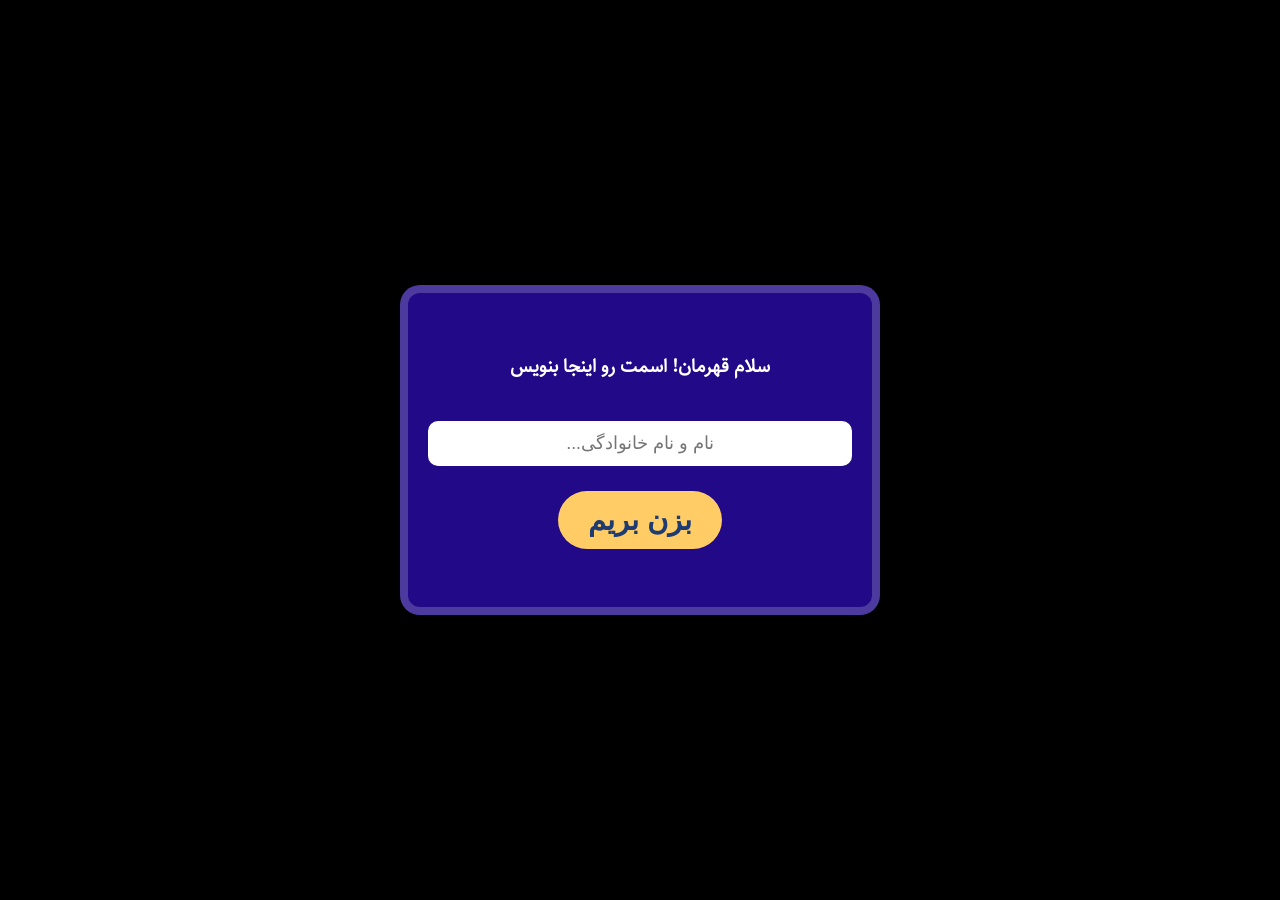
==== index.html @ 7a96925c "Add initial project files" ====
<!DOCTYPE html>
<html lang="fa">
<head>
<meta charset="utf-8" />
<meta name="viewport" content="width=device-width, initial-scale=1" />
<title>فیلم تعاملی POV — بدون loader</title>
<link rel="preconnect" href="https://fonts.gstatic.com" crossorigin>
<link href="https://fonts.googleapis.com/css2?family=Poppins:wght@400;600&display=swap" rel="stylesheet">
<link rel="stylesheet" href="style.css">
</head>
<body>
<!-- ================= End Screen ================= -->
<div id="end-screen" class="hidden">
  <h1>پایان داستان</h1>
  <div id="finalScore">امتیاز شما: 0</div>
  <button id="restart-btn">شروع دوباره</button>
</div>



<!-- ۱. صفحه ثبت‌نام (اولین چیزی که دیده می‌شود) -->
<div id="registration-screen" class="full-screen">
  <div class="content-box">
    <h1>سلام قهرمان! اسمت رو اینجا بنویس</h1>
    <p></p>
    <input type="text" id="studentNameInput" placeholder="...نام و نام خانوادگی" />
    <button id="confirmNameBtn">بزن بریم</button>
  </div>
</div>

<!-- ۲. صفحه پیش‌بارگذاری و چرخش گوشی -->
<div id="preload-screen" class="full-screen hidden">
  <div class="content-box">
    <div class="loading-spinner"></div>

    <h2 id="preload-msg">...در حال آماده‌سازی </h2>
    <div class="rotate-instruction">
     <img src="images/rotate-phone.png"
     alt="rotate phone"
     class="rotate-icon">

      <p>برای اینکه دنیای بازی بزرگ‌تر بشه <br> <b>گوشیت رو بچرخون </b></p>
    </div>
  </div>
</div>

<!-- صفحه استارت (بعد از پیش‌بارگذاری ظاهر می‌شود) -->
<div id="start-screen" class="hidden">
  <video id="startBg" playsinline webkit-playsinline muted loop></video>
  <div id="fadeOverlay"></div>
  <button id="start-btn">شروع</button>
</div>


<!-- ================= Player (main) ================= -->
<div id="player">
  <div id="video-container">
    <video id="videoPlayer1" playsinline webkit-playsinline></video>
    <video id="videoPlayer2" playsinline webkit-playsinline style="opacity:0;"></video>
    <video id="loopVideo" playsinline webkit-playsinline style="opacity:0;"></video>

    <div id="choices" class="hidden"></div>
    <div id="question" class="hidden"></div>
   <div id="timerDiv">
  <div id="timerBar"></div>
</div>


    <!-- محل نمایش وضعیت و امتیاز نهایی -->
    <div id="status" style="position:absolute; top:20px; left:20px; color:#fff; z-index:15;"></div>
    <div id="scoreDiv" style="position:absolute; top:20px; right:20px; color:#fff; z-index:15;"></div>
  </div>
</div>

<button id="inventoryBtn">جیب</button>

<!-- inventory modal -->
<div id="inventoryModal">
  <div style="display:flex; justify-content:center; align-items:center;">
    <div class="pocket-container">
      <img id="pocketImg" src="images/pocket.png" alt="pocket">
      <img id="itemInPocket" src="" alt="item">
    </div>
  </div>
</div>

<div id="overlayText"></div>

<script src="main.js" defer></script>
</body>
</html>
---- style.css ----
/* عمومی */
html, body {
  margin: 0;
  padding: 0;
  height: 100%;
  overflow: hidden;
  background: #000;
  font-family: 'Sahel','Poppins', sans-serif;
  -webkit-font-smoothing: antialiased;
  -moz-osx-font-smoothing: grayscale;
}

/* فونت فارسی (در صورت وجود فایل محلی) */
@font-face {
  font-family: 'RooyinFreeFaNum-Regular';
  src: url('fonts/RooyinFreeFaNum-Regular.ttf') format('truetype');
font-family: 'Sahel'; /* <<< یک نام دلخواه برای فونت خود انتخاب کنید */
  src: url('fonts/Sahel.ttf') format('truetype'); /* <<< آدرس و فرمت فایل فونت */
}

/* ========== Start screen ========== */
#start-screen {
  width: 100%;
  height: 100%;
  display: flex; /* نمایش از ابتدا */
  justify-content: center;
  align-items: center;
  background: #000;
  position: fixed;
  inset: 0; 
 z-index: 20;
  overflow: hidden;
  opacity: 1;
  transition: opacity 800ms ease;
}

#startBg {
  position: absolute;
  top: 50%;
  left: 50%;
  transform: translate(-50%, -50%);

  width: 100%;
  height: 100%;
  object-fit: contain;
  background-color: #000;

  transition: opacity 0.3s ease;
  z-index: 0;
  pointer-events: none;
}
#fadeOverlay {
  position: absolute;
  inset: 0;
  background: #000;
  opacity: 0;
  pointer-events: none;
  transition: opacity 600ms ease;
  z-index: 30;
}

#start-btn {
  border: none;
  outline: none;
  font-size: 32px;
  font-weight: bold;
  width: 180px;
  max-width: 90%;
  padding: 14px 10px;
  cursor: pointer;
  text-transform: uppercase;
  font-family: 'Sahel', monospace;
  position: absolute;
  top: 65%;
  left: 50%;
  transform: translateX(-50%);
  opacity: 0;
  pointer-events: none;
  transition: opacity 800ms cubic-bezier(.2,.9,.3,1), transform 300ms ease;
  background: linear-gradient(180deg, rgba( 55, 15, 225, 0.6) 0%, #483ad6 100%);
  color: #f2f0e9;
border-radius: 50px; /* کاملا گرد */
 border: 2px solid rgba(255, 255, 255, 0.3); 
  filter: contrast(115%);
  box-shadow: 0 0 6px rgba(0, 0, 0, 0.7), inset 0 0 4px rgba(255,255,255,0.1);
}

#start-btn.visible {
  opacity: 1;
  pointer-events: auto;
  transform: translate(-50%, 0);
}

#start-btn.selected {
  transform: translate(-50%) translateY(1px);
  filter: brightness(3.5);
  box-shadow: 0 0 8px rgba(255,255,255,0.15), inset 0 0 6px rgba(255,255,255,0.1);
}

/* ========== Player main ========== */
#player { position: relative; width:100%; height:100%; display:none; justify-content:center; align-items:center; z-index:10; }

#video-container { position: relative; width:100%; height:100%; display:flex; justify-content:center; align-items:center; overflow:hidden; }

#video-container video {
  position:absolute; top:50%; left:50%; transform:translate(-50%,-50%);
  width:100%; height:100%; 
  /* تغییر یافته برای جلوگیری از بریدگی و ایجاد کارد مشکی */
  object-fit: contain;
  background-color: #000;
  transition: opacity 0.3s ease; z-index:5;
}

#loopVideo { z-index:4; opacity:0; }

@media (min-width:1024px){
  #video-container video, #startBg { width:auto; height:100%; object-fit:contain; }
}

/* choices */
#choices {
  position: absolute;
  bottom: 40px;
  left: 50%;
  transform: translateX(-50%);
  display: flex;
  gap: 8px;
  z-index: 12;
  pointer-events: auto;
  width: 75%;
  max-width: 450px;
  justify-content: center;
}

.choice-btn {
    /* --- تنظیمات اصلی شما (حفظ شده) --- */
    color: rgba(255, 255, 255, 1);
    font-family: 'Sahel', monospace;
    font-size: 26px;
    font-weight: bold;
    padding: 14px 32px;
    transition: transform 0.2s ease, background-color 0.2s ease, border-color 0.2s ease;
    cursor: pointer;
    border-radius: 50px; /* کاملا گرد */

    /* --- تغییرات کلیدی برای نیمه شفاف شدن --- */
    
    /* ۱. پس زمینه نیمه شفاف */
    background: rgba(72, 52, 212, 0.2);  /* رنگ بنفش با ۲۰٪ شفافیت */

    /* ۲. حاشیه (Border) برای جلوه بیشتر */
    border: 2px solid rgba(255, 255, 255, 0.3); /* حاشیه سفید با ۳۰٪ شفافیت */

    /* ۳. (اختیاری) افکت بلور شیشه ای برای مرورگرهای مدرن */
    backdrop-filter: blur(8px);
    -webkit-backdrop-filter: blur(8px); /* برای سازگاری با سافاری */
}

/* ========== استایل های بازخورد پاسخ (جدید) ========== */

/* استایل برای دکمه ای که انتخاب شده و صحیح است */
.choice-btn.correct {
    background: rgba(46, 204, 113, 0.5); /* سبز نیمه شفاف */
    border-color: rgba(46, 204, 113, 1.0);
    transform: scale(1.05); /* کمی بزرگتر می شود */
    box-shadow: 0 0 20px rgba(46, 204, 113, 0.7); /* درخشش سبز */
}

/* استایل برای دکمه ای که انتخاب شده و غلط است */
.choice-btn.incorrect {
    background: rgba(231, 76, 60, 0.5); /* قرمز نیمه شفاف */
    border-color: rgba(231, 76, 60, 1.0);
    animation: shake 0.5s ease-in-out; /* انیمیشن لرزیدن */
}

/* استایل برای دکمه های دیگر (که انتخاب نشده اند) */
.choice-btn.disabled {
    opacity: 0.5;
    pointer-events: none; /* غیرقابل کلیک می شوند */
    filter: grayscale(80%);
}

/* انیمیشن لرزیدن برای پاسخ غلط */
@keyframes shake {
  0%, 100% { transform: translateX(0); }
  10%, 30%, 50%, 70%, 90% { transform: translateX(-5px); }
  20%, 40%, 60%, 80% { transform: translateX(5px); }
}


.hidden { display: none !important; }

/* ========== استایل برای گزینه های تصویری (جدید) ========== */

.choice-btn.image-choice {
    width: 160px;       /* <<< عرض بزرگتر */
    height: 160px;      /* <<< ارتفاع بزرگتر */
    padding: 10px;      /* پدینگ داخلی کمتر */
    border-radius: 20px; /* گردی گوشه ها */
    overflow: hidden;   /* اگر تصویر بزرگتر بود، بیرون نزند */
}

.choice-btn.image-choice img {
    width: 100%;
    height: 100%;
    object-fit: contain; /* تصویر به صورت کامل و بدون تغییر شکل نمایش داده می شود */
    pointer-events: none; /* برای اینکه خود تصویر، کلیک را ندزدد */
}

/* بزرگتر کردن کانتینر اصلی دکمه ها در صورت نیاز */
#choices {
    max-width: 600px; /* اجازه می دهیم کمی عریض تر شود */
}

/* overlay text */
#overlayText {
  position: absolute;
  top: 1vh;        /* مهم */
  left: 50%;
  transform: translateX(-50%);
  color: white;
  font-size: 20px;
  font-weight: 800;
  padding: 8px 16px;
  border-radius: 8px;
  opacity: 0;
  transition: opacity 0.2s;
  max-width: 80%;
  text-align: center;
  z-index: 12;
 /* --- تغییر کلیدی: اضافه کردن حاشیه به متن --- */
  -webkit-text-stroke: 1px black; /* برای مرورگرهای WebKit (Chrome, Safari) */
  paint-order: stroke fill; /* 
  /* --- تغییر کلیدی: اضافه کردن سایه قوی --- */
  text-shadow: 
    0px 2px 4px rgba(0, 0, 0, 0.6),  /* سایه اصلی برای عمق */
    0px 0px 8px rgba(72,52,212, 0.5); /* یک هاله تیره برای خوانایی */
}

#overlayText.show { opacity: 1; }

/* inventory button */
#inventoryBtn {
  position: absolute; top: 90%; left: 50%; transform: translate(-50%, -50%); padding: 15px 25px;
  background-color: #212E59; color: #ffcc66; font-size:20px; font-weight:bold; cursor:pointer; display:none; z-index:15;
}

.full-screen {
  position: fixed;
  inset: 0;
  background: #000;
  display: flex;
  justify-content: center;
  align-items: center;
  z-index: 100;
  color: white;
  text-align: center;

}

.content-box {
  background: rgba( 55, 15, 225, 0.6);
  padding: 2rem;
  border-radius: 20px;
  backdrop-filter: blur(10px);
  border: 8px solid rgba(255,255,255,0.2);
  width: 80%;
height: 60%;
  max-width: 400px;
max-height: 250px;

 display: flex;
    flex-direction: column; /* عناصر را زیر هم می چیند */
    justify-content: center; /* در راستای عمودی، وسط چین می کند */
    align-items: center; /* در راستای افقی، وسط چین می کند */
    gap: 5px; /* <<< فاصله بین هر عنصر (عنوان، فیلد، دکمه) */
}

.content-box h1 {
    font-size: 1.2rem; /* <<< اندازه عنوان "نام خود را وارد کنید" */
    color: white;
    margin-bottom: 5px; /* <<< فاصله عنوان از فیلد ورودی */
margin-top: 0px;

}

.content-box h2 {
    font-size: 1.1rem; /* <<< اندازه عنوان "نام خود را وارد کنید" */
    color: white;
    margin-bottom: 5px; /* <<< فاصله عنوان از فیلد ورودی */
margin-top: 0px;

}

.content-box p {
    font-size: 1.1rem; /* <<< اندازه عنوان "نام خود را وارد کنید" */
    color: white;
    margin-bottom: 5px; /* <<< فاصله عنوان از فیلد ورودی */
margin-top: 0px;

}

#studentNameInput {
  
width: 100%;
  padding: 12px;
  border-radius: 10px;
  border: none;
  margin: 20px 0;
  font-family: 'RooyinFreeFaNum-Regular', sans-serif;
  font-size: 1.1rem;
  text-align: center;
}

#confirmNameBtn {
  background: #ffcc66;
  color: #1e3c72;
  border: none;
  padding: 12px 30px;
  border-radius: 50px;
  font-weight: bold;
  cursor: pointer;
  font-size: 1.8rem;
  transition: transform 0.2s;
margin-bottom: 0px;
}

#confirmNameBtn:hover { transform: scale(1.05); }

.rotate-icon {
  width: 60px;
  margin-top: 20px;
  animation: rotatePhone 3s infinite ease-in-out;
}

@keyframes rotatePhone {
  0% { transform: rotate(-45deg); }
  50% { transform: rotate(45deg); }
  100% { transform: rotate(-45deg); }
}

.loading-spinner {
  width: 15px;
  height: 15px;
  border: 4px solid #f3f3f3;
  border-top: 4px solid #ffcc66;
  border-radius: 50%;
  animation: spin 1s linear infinite;
  margin: 0 auto 10px;
}

@keyframes spin { 0% { transform: rotate(0deg); } 100% { transform: rotate(360deg); } }

#timerDiv {
  position: absolute;
  bottom: 20px;
  left: 50%;
  transform: translateX(-50%);
  width: 80%;
  max-width: 500px;
  height: 8px;
  background: rgba(255,255,255,0.15);
  border-radius: 10px;
  overflow: hidden;
  z-index: 30;
  opacity: 0;
  transition: opacity 0.2s ease;
}

#timerDiv.show {
  opacity: 1;
}

#timerBar {
  width: 100%;
  height: 100%;
  background: linear-gradient(
    90deg,
    #ffcc66,
    #ff6b6b
  );
  transform-origin: left;
  transform: scaleX(1);
  transition: transform 1s linear;
}

#end-screen {
  position: fixed;
  inset: 0;
  background: rgba(0,0,0,0.95);
  color: #fff;
  display: flex;
  flex-direction: column;
  justify-content: center;
  align-items: center;
  font-family: Sahel, sans-serif;
  z-index: 9999;
}

#end-screen.hidden {
  display: none;
}

#end-screen h1 {
  font-size: 2.5rem;
  margin-bottom: 1rem;
}

#end-screen #finalScore {
  font-size: 2rem;
  margin-bottom: 2rem;
}

#end-screen button {
  padding: 0.8rem 1.5rem;
  font-size: 1rem;
  border: none;
  border-radius: 8px;
  cursor: pointer;
  background: #ff4500;
  color: #fff;
}

/* inventory modal (skeleton) */
#inventoryModal { position: fixed; top:0; left:0; width:100%; height:100%; background: rgba(0,0,0,0.6); display:none; justify-content:center; align-items:center; z-index:20; }

.pocket-container{ position: relative; width: clamp(280px,40vw,300px); margin:0 auto; display:block; aspect-ratio:1/1; }

#pocketImg{ position:absolute; top:40%; left:0; width:100%; height:100%; object-fit:contain; z-index:3; pointer-events:none; }

#itemInPocket{ position:absolute; left:50%; bottom:10%; transform:translateX(-50%); width:120%; height:auto; z-index:1; cursor:pointer; animation: floatRotateItem 2s ease-in-out infinite; -webkit-clip-path: inset(0 0 30% 0); clip-path: inset(0 0 30% 0); max-width:none; }

@keyframes floatRotateItem { 0%{ transform: translateX(-50%) translateY(0) rotate(0deg);}25%{ transform: translateX(-50%) translateY(-2px) rotate(-3deg);}50%{ transform: translateX(-50%) translateY(-4px) rotate(2deg);}75%{ transform: translateX(-50%) translateY(-2px) rotate(-1deg);}100%{ transform: translateX(-50%) translateY(0) rotate(0deg);} }

body { overflow-x:hidden; }

.restart-btn { background-color: rgba(10,10,10,1); color:#cccccc; font-weight:600; display:flex; align-items:center; gap:8px; padding:10px 20px; cursor:pointer; transition:all .3s ease; }
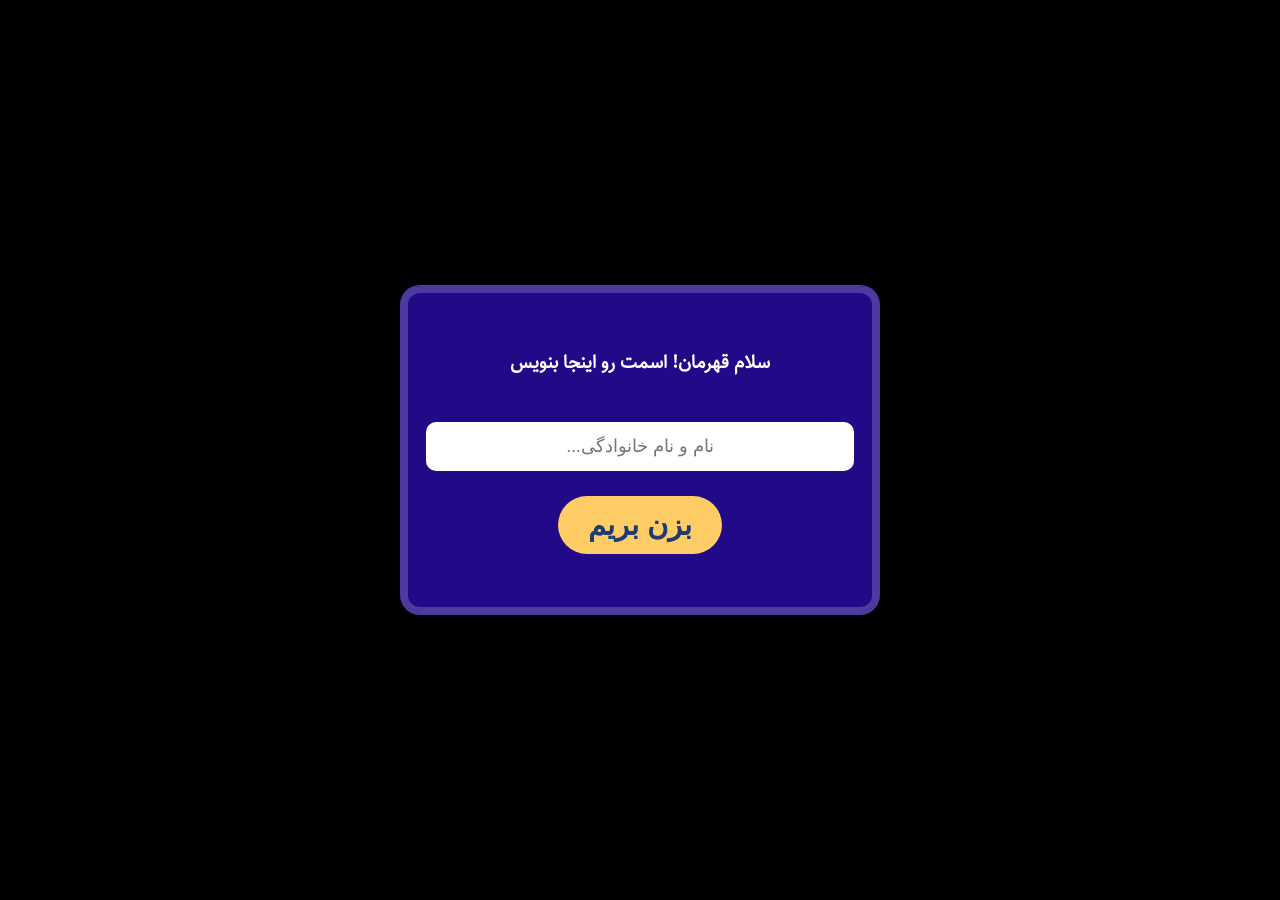
==== commit 79df792c: "test day" ====
--- a/index.html
+++ b/index.html
@@ -3,7 +3,15 @@
 <head>
 <meta charset="utf-8" />
 <meta name="viewport" content="width=device-width, initial-scale=1" />
-<title>فیلم تعاملی POV — بدون loader</title>
+
+<meta property="og:title" content="ماجرای اردشیر" />
+<meta property="og:description" content="یک تجربه تعاملی آموزشی برای کودکان سوم ابتدایی" />
+<meta property="og:image" content="https://ardeshir.netlify.app/images/preview.jpg" />
+<meta property="og:url" content="https://ardeshir.netlify.app" />
+<meta property="og:type" content="website" />
+<meta name="twitter:card" content="summary_large_image">
+
+<title>ماجرای اردشیر</title>
 <link rel="preconnect" href="https://fonts.gstatic.com" crossorigin>
 <link href="https://fonts.googleapis.com/css2?family=Poppins:wght@400;600&display=swap" rel="stylesheet">
 <link rel="stylesheet" href="style.css">
@@ -11,9 +19,9 @@
 <body>
 <!-- ================= End Screen ================= -->
 <div id="end-screen" class="hidden">
-  <h1>پایان داستان</h1>
+  <h1>!پایان</h1>
   <div id="finalScore">امتیاز شما: 0</div>
-  <button id="restart-btn">شروع دوباره</button>
+  <button id="restart-btn">دوباره بازی کن</button>
 </div>
 
 
@@ -31,15 +39,23 @@
 <!-- ۲. صفحه پیش‌بارگذاری و چرخش گوشی -->
 <div id="preload-screen" class="full-screen hidden">
   <div class="content-box">
-    <div class="loading-spinner"></div>
+    <div class="loading-spinner">
+  <div></div>
+  <div></div>
+  <div></div>
+  <div></div>
+  <div></div>
+</div>
 
-    <h2 id="preload-msg">...در حال آماده‌سازی </h2>
+
+    <h2 id="preload-msg">!یه لحظه صبر کن </h2>
     <div class="rotate-instruction">
      <img src="images/rotate-phone.png"
      alt="rotate phone"
      class="rotate-icon">
 
-      <p>برای اینکه دنیای بازی بزرگ‌تر بشه <br> <b>گوشیت رو بچرخون </b></p>
+<p id="rotateText">گوشیت رو بچرخون</p>
+
     </div>
   </div>
 </div>
--- a/style.css
+++ b/style.css
@@ -159,11 +159,21 @@
 /* ========== استایل های بازخورد پاسخ (جدید) ========== */
 
 /* استایل برای دکمه ای که انتخاب شده و صحیح است */
+/* ========== استایل برای دکمه صحیح (افکت ضربه) ========== */
+
+@keyframes impactScale {
+    0% { transform: scale(1.05); } /* شروع با بزرگتر بودن (مثل قبل) */
+    50% { transform: scale(1.15); } /* کمی بزرگتر می شود */
+    100% { transform: scale(1.05); } /* برمی گردد به اندازه اولیه */
+}
+
 .choice-btn.correct {
     background: rgba(46, 204, 113, 0.5); /* سبز نیمه شفاف */
     border-color: rgba(46, 204, 113, 1.0);
-    transform: scale(1.05); /* کمی بزرگتر می شود */
     box-shadow: 0 0 20px rgba(46, 204, 113, 0.7); /* درخشش سبز */
+    
+    animation: impactScale 0.3s ease-out; /* انیمیشن ضربه: 0.3 ثانیه */
+    transform: scale(1.05); /* مطمئن می شویم که در پایان انیمیشن، بزرگتر باقی بماند */
 }
 
 /* استایل برای دکمه ای که انتخاب شده و غلط است */
@@ -285,25 +295,25 @@
 }
 
 .content-box h2 {
-    font-size: 1.1rem; /* <<< اندازه عنوان "نام خود را وارد کنید" */
+    font-size: 1rem; /* <<< اندازه عنوان "نام خود را وارد کنید" */
+    color: #ffcc66;
+    margin-bottom: 5px; /* <<< فاصله عنوان از فیلد ورودی */
+margin-top: 0px;
+
+}
+
+.content-box p {
+    font-size: 1.8rem; /* <<< اندازه عنوان "نام خود را وارد کنید" */
     color: white;
     margin-bottom: 5px; /* <<< فاصله عنوان از فیلد ورودی */
-margin-top: 0px;
-
-}
-
-.content-box p {
-    font-size: 1.1rem; /* <<< اندازه عنوان "نام خود را وارد کنید" */
-    color: white;
-    margin-bottom: 5px; /* <<< فاصله عنوان از فیلد ورودی */
-margin-top: 0px;
+margin-top: 5px;
 
 }
 
 #studentNameInput {
   
 width: 100%;
-  padding: 12px;
+  padding: 14px;
   border-radius: 10px;
   border: none;
   margin: 20px 0;
@@ -328,9 +338,11 @@
 #confirmNameBtn:hover { transform: scale(1.05); }
 
 .rotate-icon {
-  width: 60px;
-  margin-top: 20px;
+  width: 80px;
+ display: block;           /* این خط خیلی مهمه */
+  margin: 10px auto 0 auto; /* وسط افقی بدون flex */
   animation: rotatePhone 3s infinite ease-in-out;
+transition: opacity 0.3s ease;
 }
 
 @keyframes rotatePhone {
@@ -339,17 +351,38 @@
   100% { transform: rotate(-45deg); }
 }
 
+/* container برای loader */
 .loading-spinner {
-  width: 15px;
-  height: 15px;
-  border: 4px solid #f3f3f3;
-  border-top: 4px solid #ffcc66;
-  border-radius: 50%;
-  animation: spin 1s linear infinite;
-  margin: 0 auto 10px;
-}
-
-@keyframes spin { 0% { transform: rotate(0deg); } 100% { transform: rotate(360deg); } }
+  display: flex;
+  justify-content: center;
+  align-items: flex-end;
+  gap: 4px;
+  height: 20px; /* ارتفاع کل اسپینر */
+  margin-top: 10px;
+margin-bottom: 10px;
+}
+
+/* خطوط موجی */
+.loading-spinner div {
+  width: 5px;
+  height: 100%;
+  background: #ffcc66;
+  animation: wave 1s infinite ease-in-out;
+  border-radius: 2px;
+}
+
+/* تاخیر برای هر خط */
+.loading-spinner div:nth-child(1) { animation-delay: 0s; }
+.loading-spinner div:nth-child(2) { animation-delay: 0.1s; }
+.loading-spinner div:nth-child(3) { animation-delay: 0.2s; }
+.loading-spinner div:nth-child(4) { animation-delay: 0.3s; }
+.loading-spinner div:nth-child(5) { animation-delay: 0.4s; }
+
+/* keyframes موج */
+@keyframes wave {
+  0%, 100% { transform: scaleY(0.3); }
+  50% { transform: scaleY(1); }
+}
 
 #timerDiv {
   position: absolute;
@@ -358,13 +391,13 @@
   transform: translateX(-50%);
   width: 80%;
   max-width: 500px;
-  height: 8px;
+  height: 12px;
   background: rgba(255,255,255,0.15);
   border-radius: 10px;
   overflow: hidden;
   z-index: 30;
   opacity: 0;
-  transition: opacity 0.2s ease;
+  transition: opacity 0.05s ease;
 }
 
 #timerDiv.show {
@@ -376,8 +409,8 @@
   height: 100%;
   background: linear-gradient(
     90deg,
-    #ffcc66,
-    #ff6b6b
+    #FF1212,
+    #1255FF
   );
   transform-origin: left;
   transform: scaleX(1);
@@ -387,7 +420,7 @@
 #end-screen {
   position: fixed;
   inset: 0;
-  background: rgba(0,0,0,0.95);
+  background:  rgba( 55, 15, 225, 0.6);
   color: #fff;
   display: flex;
   flex-direction: column;
@@ -409,6 +442,7 @@
 #end-screen #finalScore {
   font-size: 2rem;
   margin-bottom: 2rem;
+color: #ffcc66;
 }
 
 #end-screen button {
@@ -417,8 +451,8 @@
   border: none;
   border-radius: 8px;
   cursor: pointer;
-  background: #ff4500;
-  color: #fff;
+  background: #ffcc66;
+  color: #1e3c72;
 }
 
 /* inventory modal (skeleton) */
